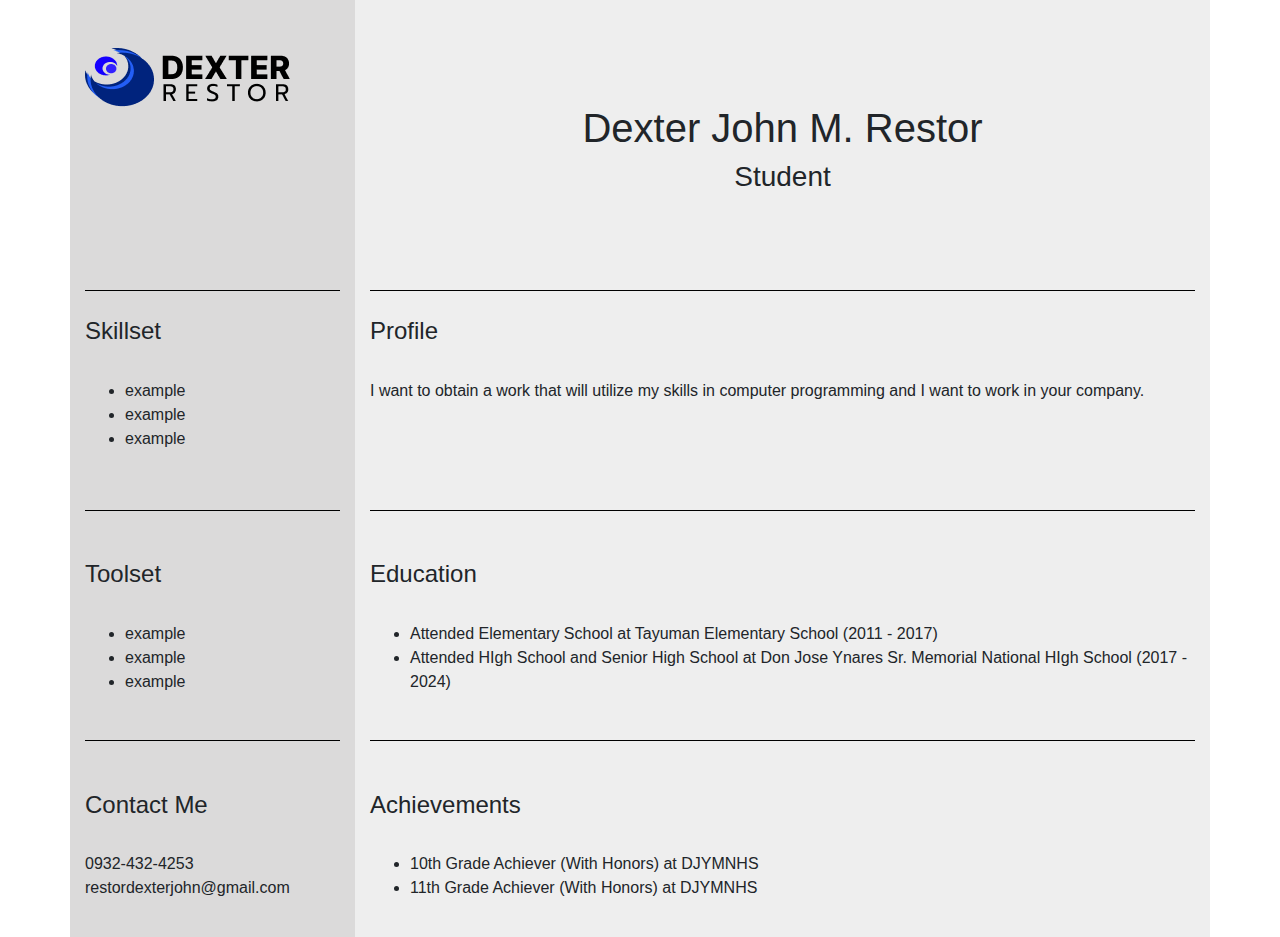
==== index.html @ 40d846b9 "Move files" ====
<!DOCTYPE html>
<html lang="en">
<head>
    <meta charset="UTF-8">
    <meta name="viewport" content="width=device-width, initial-scale=1.0">
    <title>Dexter John</title>
    <link rel="shortcut icon" href="/Assets/favicon.png" type="image/x-icon">
    <link rel="stylesheet" href="/bootstrap-4.6.2-dist/css/bootstrap.css">
    <link rel="stylesheet" href="style.css">
    
</head>
<body>
<div class="container">
    <div class="row">
        <div class="col-lg-3 col-md-4">
            <div class="Logo"><img src="/Assets/Logo.png" alt=""></div>
        </div>
        
        <div class="col-lg-9 col-md-8">
            <div class="name">
                <h1>Dexter John M. Restor</h1>
                <h3>Student</h3>
            </div>
      </div> 
    </div><!--End Row-->


    <div class="row r1">
        <div class="col-lg-3 col-md-4">
            <div class="skillset">
            <h1>Skillset</h1> 
            <ul>
                <li>example</li>
                <li>example</li>
                <li>example</li>
            </ul>

        </div>
    
    
    </div>
        <div class="col-lg-9 col-md-8"><div class="profile">

            <h1>Profile</h1>
            <p>I want to obtain a work that will utilize my skills in computer programming and I want to work in your company.</p>

        </div></div>
    </div><!--End Row-->
    <div class="row">
        <div class="col-lg-3 col-md-4"><div class="toolset">
            <h1>Toolset</h1> 
            <ul>
                <li>example</li>
                <li>example</li>
                <li>example</li>
                
                
            </ul>

        </div></div>
        <div class="col-lg-9 col-md-8"><div class="education">
            <h1>Education</h1>
            
            <ul>
                <li>Attended Elementary School at Tayuman Elementary School (2011 - 2017)     </li>
                <li>Attended HIgh School and Senior High School at Don Jose Ynares Sr. Memorial National HIgh School (2017 - 2024)</li>
                
            </ul>
        </div> </div>
    </div><!--End Row-->
    <div class="row">
        <div class="col-lg-3 col-md-4"><div class="contactme">
            <h1>Contact Me</h1>
            <p>0932-432-4253 <br> restordexterjohn@gmail.com</p>
            
        </div></div>
        <div class="col-lg-9 col-md-8"><div class="achievements">

            <h1>Achievements</h1>
            <ul>
                <li>10th Grade Achiever (With Honors) at DJYMNHS</li>
                <li>11th Grade Achiever (With Honors) at DJYMNHS</li>
            </ul>
        </div></div>
    </div><!--End Row-->
    
</div>

    <script src="/bootstrap-4.6.2-dist/js/bootstrap.js"></script>
</body>
</html>
---- style.css ----
:root {
    --white: #EEEEEE;
    --grey: #DBDADA;

    --primary-font: 'Inter', sans-serif ;
}

body {
    font-family: var(--primary-font);
}

h1 {
    font-size: 24px;
}

p {
    font-size: 16px;
}

.col-lg-3 {
    background-color: var(--grey);
}



.Logo { 
    
    
   
   padding-top: 48px;
        
        padding-bottom: 179px;
}

.skillset {
    border-top: 1px solid    black;

    & h1 {
    margin-top: 26px;
    
    margin-bottom: 33px;
    }

    & ul { 
        margin-top: 33px;
    
    margin-bottom: 59px;

    }
   

    
}

.toolset { 
    border-top: 1px solid    black;


    & h1 {margin-top: 49px;
        margin-bottom: 33px;
    }

    & ul {
        margin-bottom: 46px;
    }    
}
.contactme {  
    border-top: 1px solid    black;
    
    & h1 {
    margin-top: 50px;
    margin-bottom: 33px;
}
    & a {
        
        color: black;
    }
    
}

.col-lg-9 {
    background-color: var(--white);
}

.name {
    margin-top: 104px;
        margin-bottom: 93px;
    text-align: center;
    & h1 { 
        
        font-size: 40px;
        
    }
}

.profile {
    border-top: 1px solid    black;
    & h1 {
        margin-top: 26px;
    margin-bottom: 33px;
    }
   
}

.education {
    border-top: 1px solid    black;

    & h1 {
        margin-top: 49px;
        margin-bottom: 33px;
    }

    & p {
        margin-bottom: 37px;
    }
}
.achievements {
    border-top: 1px solid    black;

    & h1 {
        margin-top: 50px;
    margin-bottom: 33px;
}
    }

    & p {
        margin-bottom: 37px;
    }

@media screen and (max-width: 765px) {

        body {
            background-color: var(--grey);
        }

        .col-lg-3{
            background-color: var(--grey);
        }
    
        .col-lg-9{
            background-color: var(--grey);
        }

        .profile {
            align-items: flex-start;
        }
        
        
    }
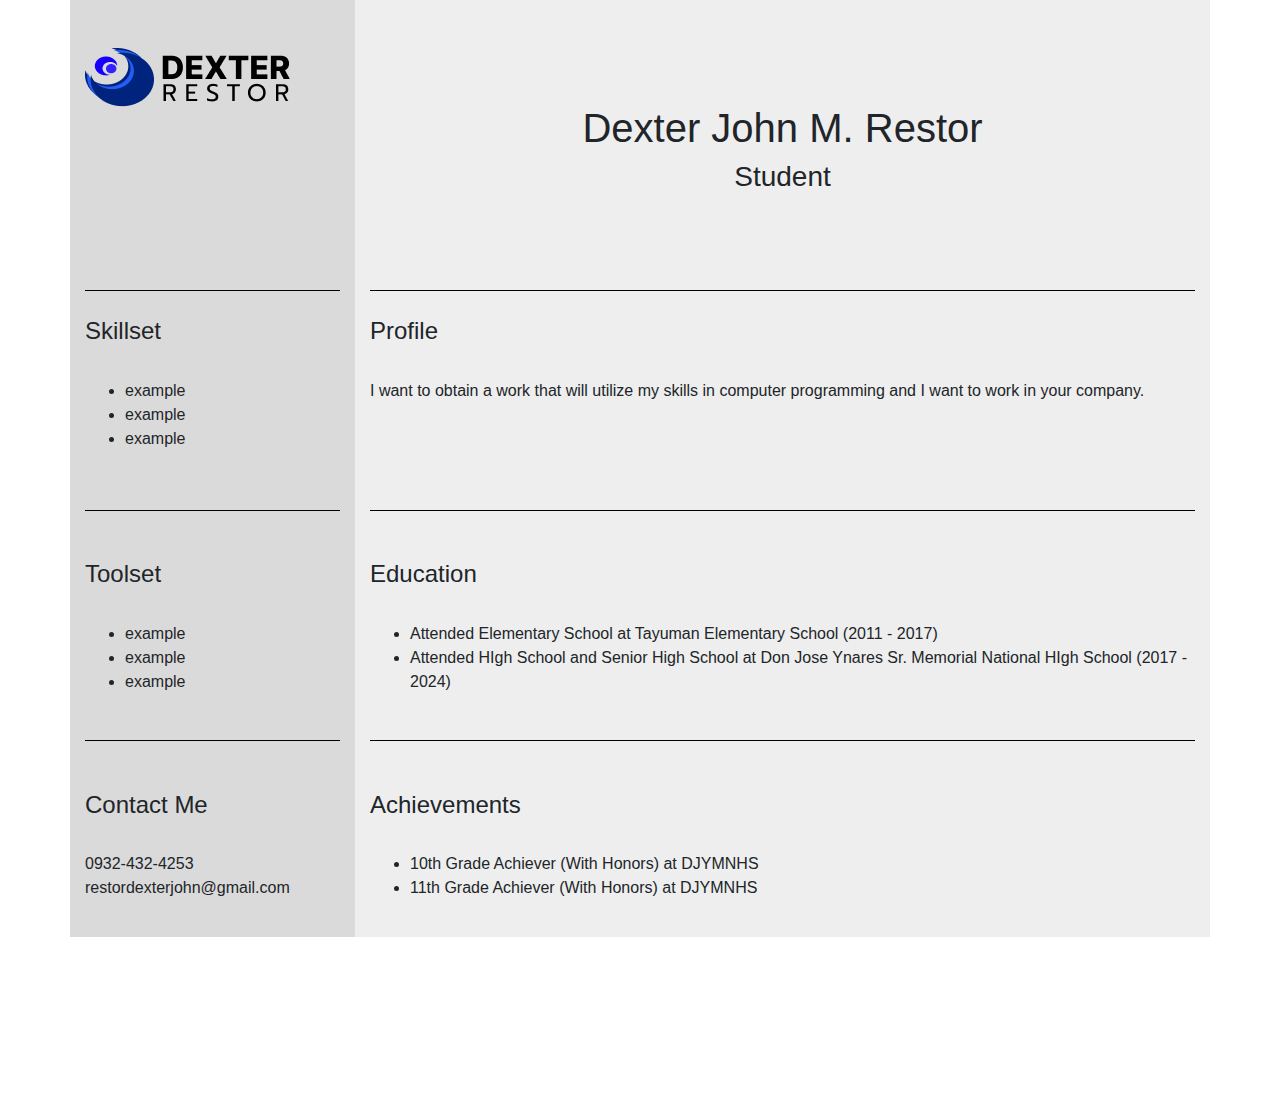
==== commit 33c51a0b: "Update index.html" ====
--- a/index.html
+++ b/index.html
@@ -4,8 +4,8 @@
     <meta charset="UTF-8">
     <meta name="viewport" content="width=device-width, initial-scale=1.0">
     <title>Dexter John</title>
-    <link rel="shortcut icon" href="/Assets/favicon.png" type="image/x-icon">
-    <link rel="stylesheet" href="/bootstrap-4.6.2-dist/css/bootstrap.css">
+    <link rel="shortcut icon" href="./Assets/favicon.png" type="image/x-icon">
+    <link rel="stylesheet" href="./bootstrap-4.6.2-dist/css/bootstrap.css">
     <link rel="stylesheet" href="style.css">
     
 </head>
@@ -13,7 +13,7 @@
 <div class="container">
     <div class="row">
         <div class="col-lg-3 col-md-4">
-            <div class="Logo"><img src="/Assets/Logo.png" alt=""></div>
+            <div class="Logo"><img src="./Assets/Logo.png" alt=""></div>
         </div>
         
         <div class="col-lg-9 col-md-8">
@@ -84,8 +84,15 @@
         </div></div>
     </div><!--End Row-->
     
+   <div class="row">
+    <div class="col-lg-12 d-flex justify-content-center">
+        <p style="color: white; padding: 50px 50px 50px 50px;" >All Rights Reserved</P>
+    </div>
+   </div>
 </div>
+
+
 
     <script src="/bootstrap-4.6.2-dist/js/bootstrap.js"></script>
 </body>
-</html>+</html>
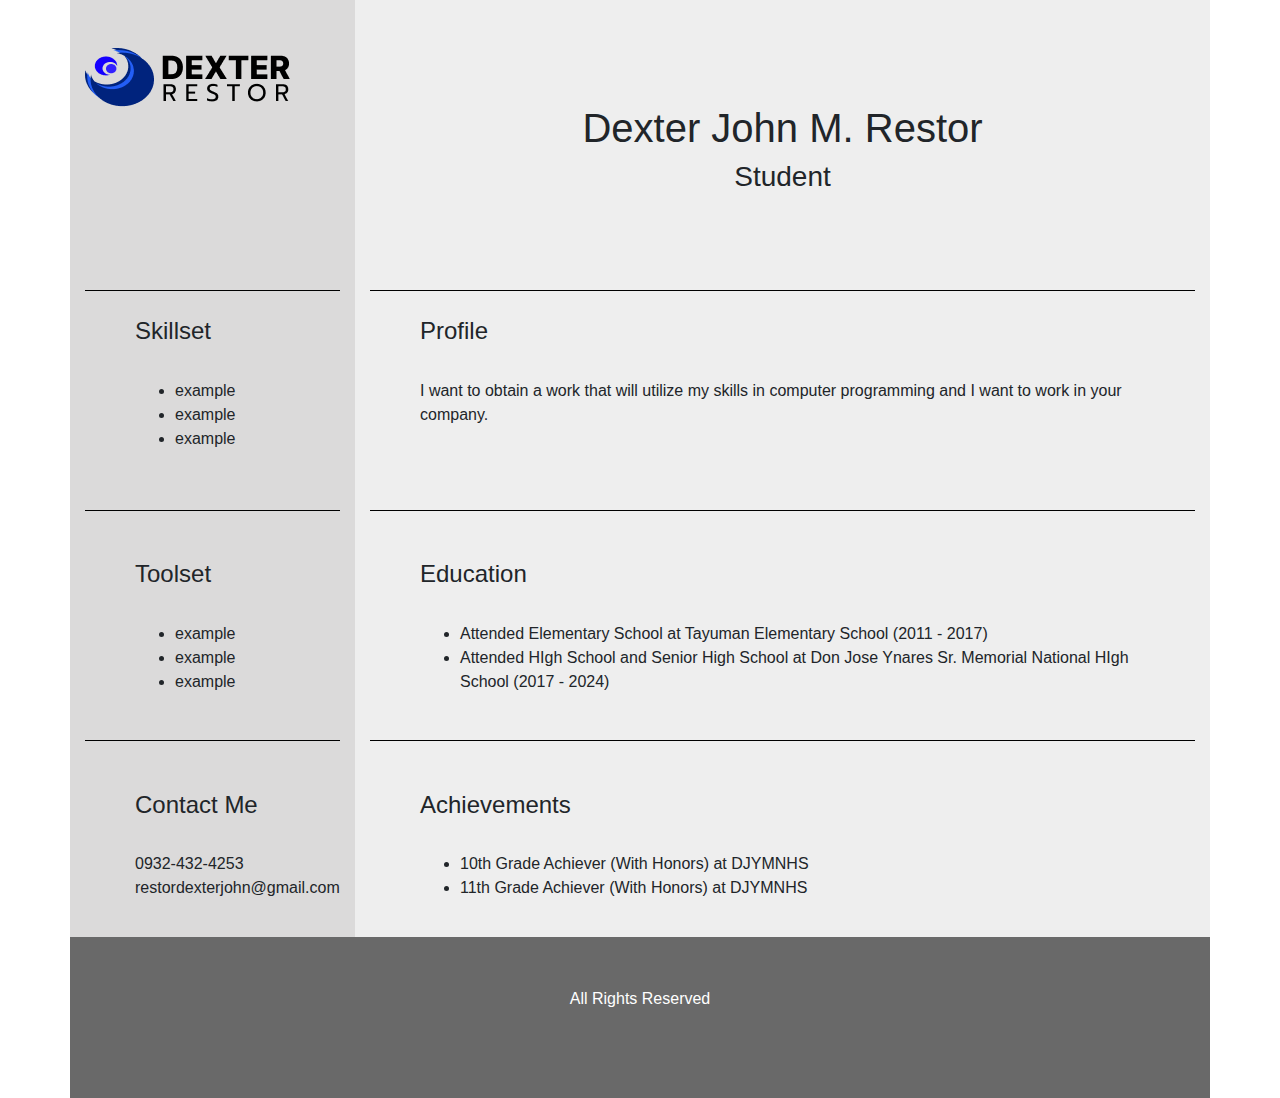
==== commit e70efe1c: "Changed the footer" ====
--- a/index.html
+++ b/index.html
@@ -84,13 +84,15 @@
         </div></div>
     </div><!--End Row-->
     
-   <div class="row">
-    <div class="col-lg-12 d-flex justify-content-center">
-        <p style="color: white; padding: 50px 50px 50px 50px;" >All Rights Reserved</P>
-    </div>
-   </div>
+   
 </div>
-
+<div class="container">
+    <div class="row">
+        <div class="col-lg-12 d-flex justify-content-center">
+            <p style="color: white; padding: 50px 50px 50px 50px;" >All Rights Reserved</P>
+        </div>
+       </div>
+</div>
 
 
     <script src="/bootstrap-4.6.2-dist/js/bootstrap.js"></script>
--- a/style.css
+++ b/style.css
@@ -30,15 +30,19 @@
    padding-top: 48px;
         
         padding-bottom: 179px;
+        
 }
 
 .skillset {
     border-top: 1px solid    black;
+    padding-left: 50px;
+        padding-right: 50px;
 
     & h1 {
     margin-top: 26px;
     
     margin-bottom: 33px;
+
     }
 
     & ul { 
@@ -53,6 +57,8 @@
 }
 
 .toolset { 
+    padding-left: 50px;
+        padding-right: 50px;
     border-top: 1px solid    black;
 
 
@@ -65,6 +71,8 @@
     }    
 }
 .contactme {  
+    padding-left: 50px;
+        padding-right: 50px;
     border-top: 1px solid    black;
     
     & h1 {
@@ -83,6 +91,8 @@
 }
 
 .name {
+    padding-left: 50px;
+        padding-right: 50px;
     margin-top: 104px;
         margin-bottom: 93px;
     text-align: center;
@@ -94,6 +104,8 @@
 }
 
 .profile {
+    padding-left: 50px;
+        padding-right: 50px;
     border-top: 1px solid    black;
     & h1 {
         margin-top: 26px;
@@ -103,6 +115,8 @@
 }
 
 .education {
+    padding-left: 50px;
+        padding-right: 50px;
     border-top: 1px solid    black;
 
     & h1 {
@@ -115,6 +129,8 @@
     }
 }
 .achievements {
+    padding-left: 50px;
+        padding-right: 50px;
     border-top: 1px solid    black;
 
     & h1 {
@@ -144,8 +160,15 @@
         .profile {
             align-items: flex-start;
         }
-        
+
+        .col-lg-12 {
+            background-color: dimgray;
+        }
+    }
+    
+    .col-lg-12 {
+        background-color: dimgrey;
         
     }
-    
 
+
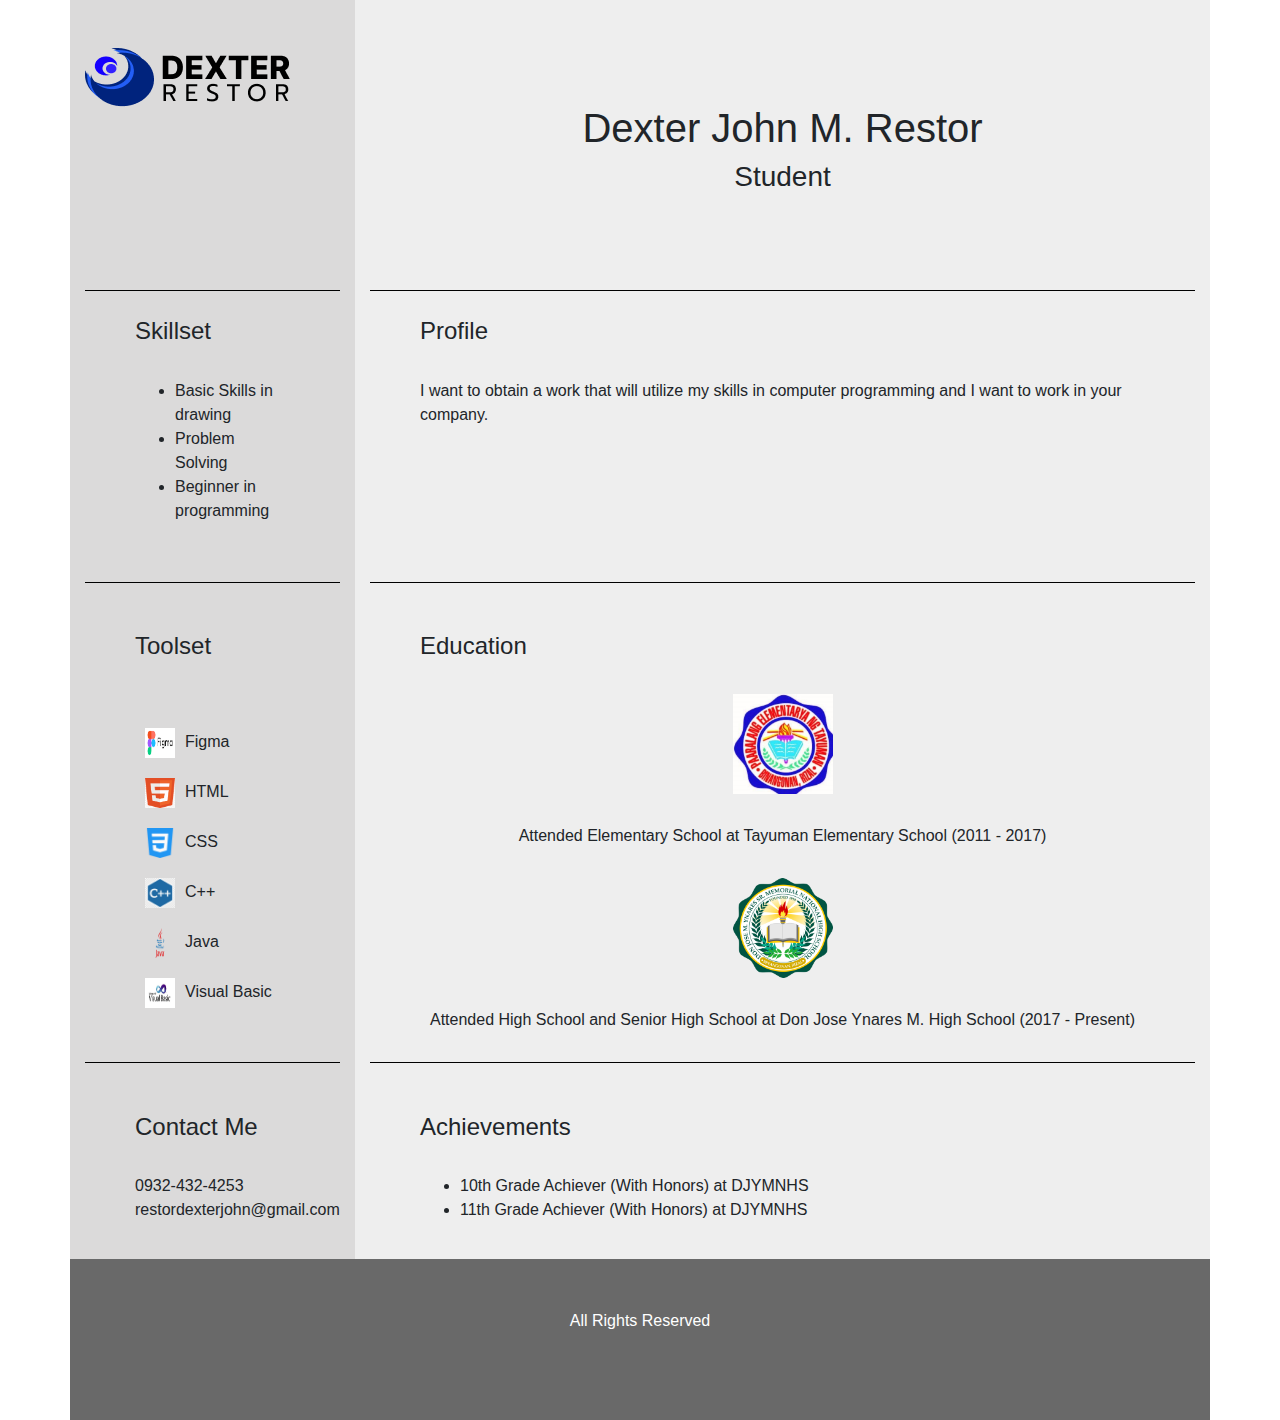
==== commit 8f6081a6: "added pictures" ====
--- a/index.html
+++ b/index.html
@@ -1,5 +1,6 @@
 <!DOCTYPE html>
 <html lang="en">
+
 <head>
     <meta charset="UTF-8">
     <meta name="viewport" content="width=device-width, initial-scale=1.0">
@@ -7,94 +8,129 @@
     <link rel="shortcut icon" href="./Assets/favicon.png" type="image/x-icon">
     <link rel="stylesheet" href="./bootstrap-4.6.2-dist/css/bootstrap.css">
     <link rel="stylesheet" href="style.css">
-    
+
 </head>
+
 <body>
-<div class="container">
-    <div class="row">
-        <div class="col-lg-3 col-md-4">
-            <div class="Logo"><img src="./Assets/Logo.png" alt=""></div>
-        </div>
-        
-        <div class="col-lg-9 col-md-8">
-            <div class="name">
-                <h1>Dexter John M. Restor</h1>
-                <h3>Student</h3>
-            </div>
-      </div> 
-    </div><!--End Row-->
+    <div class="container">
+        <header>
+            <div class="row">
+                <div class="col-lg-3 col-md-12">
+                    <div class="Logo">
+                        <picture>
+                            <source media="(max-width: 767px)" srcset="./Assets/logoV.png">
+                            <img src="./Assets/Logo.png" alt="">
+                        </picture>
+                    </div>
+                </div>
+
+                <div class="col-lg-9 col-md-12">
+                    <div class="name">
+                        <h1>Dexter John M. Restor</h1>
+                        <h3>Student</h3>
+                    </div>
+                </div>
+            </div><!--End Row-->
+        </header>
 
 
-    <div class="row r1">
-        <div class="col-lg-3 col-md-4">
-            <div class="skillset">
-            <h1>Skillset</h1> 
-            <ul>
-                <li>example</li>
-                <li>example</li>
-                <li>example</li>
-            </ul>
+        <main>
+            <div class="row r1">
+                <div class="col-lg-3 col-md-4">
+                    <div class="skillset">
+                        <h1>Skillset</h1>
+                        <ul>
+                            <li>Basic Skills in drawing</li>
+                            <li>Problem Solving</li>
+                            <li>Beginner in programming</li>
+                        </ul>
 
+                    </div>
+
+
+                </div>
+                <div class="col-lg-9 col-md-8">
+                    <div class="profile">
+
+                        <h1>Profile</h1>
+                        <p>I want to obtain a work that will utilize my skills in computer programming and I want to
+                            work in
+                            your company.</p>
+
+                    </div>
+                </div>
+            </div><!--End Row-->
+            <div class="row">
+                <div class="col-lg-3 col-md-4">
+                    <div class="toolset">
+                        <h1>Toolset</h1>
+                        <ul>
+                            <li><img src="./Assets/Figma.png" alt="">Figma</li>
+                            <li><img src="./Assets/html.png" alt="">HTML</li>
+                            <li><img src="./Assets/CSS.webp" alt="">CSS</li>
+                            <li><img src="./Assets/c++.jpg" alt="">C++</li>
+                            <li><img src="./Assets/Java-Logo.png" alt="">Java</li>
+                            <li><img src="./Assets/vb.jpg" alt="">Visual Basic</li>
+                        </ul>
+
+                    </div>
+                </div>
+                <div class="col-lg-9 col-md-8">
+                    <div class="education">
+                        <h1>Education</h1>
+                        <div class="image">
+                            <img src="./Assets/TAYUMAN.jpg" alt="">
+                            <div class="laman">
+                                <p>Attended Elementary School at Tayuman Elementary School (2011 - 2017)</p>
+                            </div>
+                        </div>
+                        <div class="image">
+                            <img src="./Assets/DJYMNHS_Logo_English.png" alt="">
+                            <div class="laman">
+                                <p>Attended High School and Senior High School at Don Jose Ynares M. High School (2017 - Present)</p>
+                            </div>
+                        </div>
+
+                    </div>
+                </div>
+            </div><!--End Row-->
+            <div class="row">
+                <div class="col-lg-3 col-md-4">
+                    <div class="contactme">
+                        <h1>Contact Me</h1>
+                        <p>0932-432-4253 <br> restordexterjohn@gmail.com</p>
+
+                    </div>
+                </div>
+                <div class="col-lg-9 col-md-8">
+                    <div class="achievements">
+
+                        <h1>Achievements</h1>
+                        <ul>
+                            <li>10th Grade Achiever (With Honors) at DJYMNHS</li>
+                            <li>11th Grade Achiever (With Honors) at DJYMNHS</li>
+                        </ul>
+                    </div>
+                </div>
+            </div><!--End Row-->
+        </main>
+
+
+
+    </div>
+    <footer>
+        <div class="container">
+            <div class="row">
+                <div class="col-lg-12 d-flex justify-content-center">
+                    <p style="color: white; padding:50px;">All Rights Reserved</P>
+                </div>
+            </div>
         </div>
-    
-    
-    </div>
-        <div class="col-lg-9 col-md-8"><div class="profile">
+    </footer>
 
-            <h1>Profile</h1>
-            <p>I want to obtain a work that will utilize my skills in computer programming and I want to work in your company.</p>
-
-        </div></div>
-    </div><!--End Row-->
-    <div class="row">
-        <div class="col-lg-3 col-md-4"><div class="toolset">
-            <h1>Toolset</h1> 
-            <ul>
-                <li>example</li>
-                <li>example</li>
-                <li>example</li>
-                
-                
-            </ul>
-
-        </div></div>
-        <div class="col-lg-9 col-md-8"><div class="education">
-            <h1>Education</h1>
-            
-            <ul>
-                <li>Attended Elementary School at Tayuman Elementary School (2011 - 2017)     </li>
-                <li>Attended HIgh School and Senior High School at Don Jose Ynares Sr. Memorial National HIgh School (2017 - 2024)</li>
-                
-            </ul>
-        </div> </div>
-    </div><!--End Row-->
-    <div class="row">
-        <div class="col-lg-3 col-md-4"><div class="contactme">
-            <h1>Contact Me</h1>
-            <p>0932-432-4253 <br> restordexterjohn@gmail.com</p>
-            
-        </div></div>
-        <div class="col-lg-9 col-md-8"><div class="achievements">
-
-            <h1>Achievements</h1>
-            <ul>
-                <li>10th Grade Achiever (With Honors) at DJYMNHS</li>
-                <li>11th Grade Achiever (With Honors) at DJYMNHS</li>
-            </ul>
-        </div></div>
-    </div><!--End Row-->
-    
-   
-</div>
-<div class="container">
-    <div class="row">
-        <div class="col-lg-12 d-flex justify-content-center">
-            <p style="color: white; padding: 50px 50px 50px 50px;" >All Rights Reserved</P>
-        </div>
-       </div>
-</div>
 
 
     <script src="/bootstrap-4.6.2-dist/js/bootstrap.js"></script>
 </body>
-</html>
+
+</html>--- a/style.css
+++ b/style.css
@@ -24,14 +24,18 @@
 
 
 .Logo { 
-    
-    
-   
    padding-top: 48px;
-        
-        padding-bottom: 179px;
-        
-}
+   padding-bottom: 179px;
+/* 
+   background: url(./Assets/Logo.png) no-repeat;
+   max-width: 100px;
+   min-height: 100px;
+   background-size: contain; */
+   
+   
+     
+}
+
 
 .skillset {
     border-top: 1px solid    black;
@@ -118,6 +122,7 @@
     padding-left: 50px;
         padding-right: 50px;
     border-top: 1px solid    black;
+    
 
     & h1 {
         margin-top: 49px;
@@ -125,8 +130,20 @@
     }
 
     & p {
-        margin-bottom: 37px;
-    }
+        margin: 30px 0px;
+        text-align: center;
+    }
+
+    & img {
+        display: flex;
+        justify-content: center;
+        height: 100px;
+        margin: auto;
+        display: block;
+    }
+    
+
+   
 }
 .achievements {
     padding-left: 50px;
@@ -143,17 +160,13 @@
         margin-bottom: 37px;
     }
 
-@media screen and (max-width: 765px) {
+@media screen and (max-width: 767px) {
 
         body {
             background-color: var(--grey);
         }
 
-        .col-lg-3{
-            background-color: var(--grey);
-        }
-    
-        .col-lg-9{
+        .col-lg-3 ,.col-lg-9{
             background-color: var(--grey);
         }
 
@@ -164,11 +177,36 @@
         .col-lg-12 {
             background-color: dimgray;
         }
-    }
+        
+        .Logo {
+            display: flex;
+            justify-content: center;
+            margin: 50px 0px;
+            padding: 0px;
+        }
+    }
+    
     
     .col-lg-12 {
         background-color: dimgrey;
         
     }
 
-
+    
+    @media screen and (max-width: 992px) {
+        .Logo {
+            text-align: center;
+            padding: 100px;
+        }
+    }
+
+.toolset ul {
+    display: inline;
+    list-style-type: none;
+    
+    img {
+        height: 50px;
+        width: 50px;
+        padding: 10px;
+    }
+}
